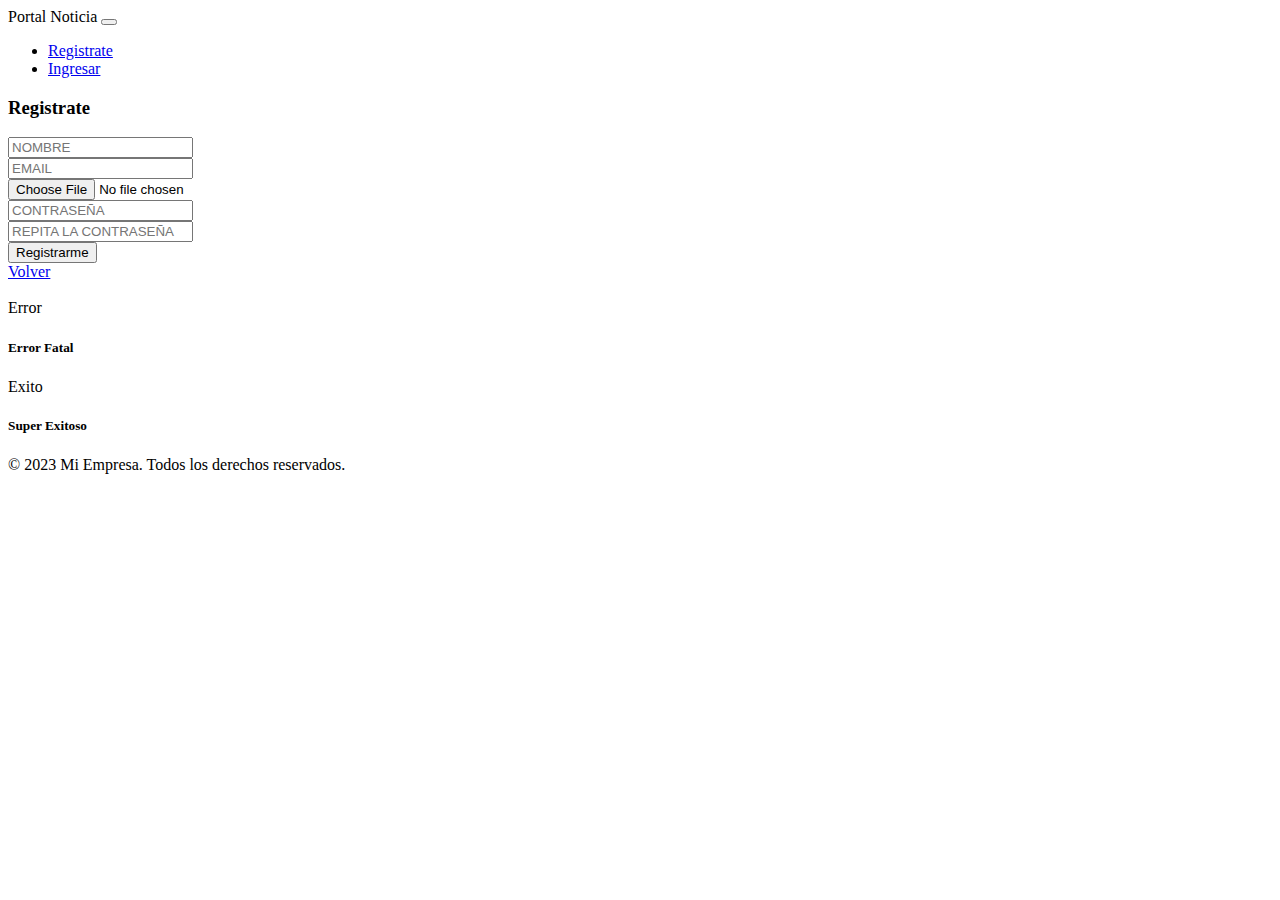
==== Noticia/src/main/resources/templates/registro.html @ ce1ea532 "proyecto spring security" ====
<!DOCTYPE html>
<!--
Click nbfs://nbhost/SystemFileSystem/Templates/Licenses/license-default.txt to change this license
Click nbfs://nbhost/SystemFileSystem/Templates/Other/html.html to edit this template
-->
<html xmlns:th="http://www.thymeleaf.org">
    <head>
        <title>Portal Noticias Independientes</title>
        <meta charset="UTF-8">
        <link rel="stylesheet" href="https://cdn.jsdelivr.net/npm/bootstrap@4.5.3/dist/css/bootstrap.min.css" integrity="sha384-TX8t27EcRE3e/ihU7zmQxVncDAy5uIKz4rEkgIXeMed4M0jlfIDPvg6uqKI2xXr2" crossorigin="anonymous">
        <meta name="viewport" content="width=device-width, initial-scale=1.0">
         <link rel="shortcut icon" href="https://external-content.duckduckgo.com/iu/?u=https%3A%2F%2Fmedia.istockphoto.com%2Fvectors%2Fvector-icon-world-news-colored-sticker-image-inscription-news-on-the-vector-id985191474%3Fk%3D6%26m%3D985191474%26s%3D170667a%26w%3D0%26h%3DLRwLA3X1Ghpgw0G7qhVKmH5ggdX9MDwbRaMLkH1Nfqw%3D&f=1&nofb=1&ipt=9a33520e581ea63317cfe31a7ee6020329504d9d15769613eb963576870819d3&ipo=images" type="image/x-icon">
         <link rel="stylesheet" href="/css/style-login-reg.css">
    </head>
    <body>
        <nav class="navbar navbar-expand-lg navbar-light bg-light">
            <a class="navbar-brand" th:href="@{/}">Portal Noticia</a>
            <button class="navbar-toggler" type="button" data-toggle="collapse" data-target="#navbarText" aria-controls="navbarText" aria-expanded="false" aria-label="Toggle navigation">
                <span class="navbar-toggler-icon"></span>
            </button>
            <div class="collapse navbar-collapse" id="navbarText">
                <ul class="navbar-nav ml-auto">


                    <li class="nav-item active">
                        <a class="nav-link" th:if="${session.usuariosession == null}" href="/registrar">Registrate</a>
                    </li>

                    <li class="nav-item active">
                        <a class="nav-link" th:if="${session.usuariosession == null}" href="/login">Ingresar</a>
                    </li>

                </ul>

            </div>
        </nav> 



        <div class="container-fluid m-5">
    <form class="formulario" th:action="@{/registro}" method="POST" enctype="multipart/form-data">
        <div class="form-group row my-3">
            <div class="col-md-6 col-lg-8">
                <h3 class="card-title">Registrate</h3>
            </div>
        </div>
        <div class="form-group row my-3">
            <div class="col-md-6 col-lg-8">
                <input type="text" class="form-control" name="nombre" th:value="${nombre}" placeholder="NOMBRE">
            </div>
        </div>
        <div class="form-group row my-3">
            <div class="col-md-6 col-lg-8">
                <input type="email" class="form-control" name="email" th:value="${email}" placeholder="EMAIL">
            </div>
        </div>
        <div class="form-group row my-3">
            <div class="col-md-6 col-lg-8">
                <input type="file" class="form-control" name="archivo">
            </div>
        </div>
        <div class="form-group row my-3">
            <div class="col-md-6 col-lg-8">
                <input type="password" class="form-control" name="password" th:value="${password}" placeholder="CONTRASEÑA">
            </div>
        </div>
        <div class="form-group row my-3">
            <div class="col-md-6 col-lg-8">
                <input type="password" class="form-control" name="password2" th:value="${password2}" placeholder="REPITA LA CONTRASEÑA">
            </div>
        </div>
        <div class="form-group row my-3">
            <div class="col-md-6 col-lg-8">
                <button type="submit" class="btn btn-primary">Registrarme</button>
            </div>
        </div>
        <div class="form-group row my-3">
            <div class="col-md-6 col-lg-8">
                <a href="/" class="btn btn-primary">Volver</a>
            </div>
        </div>
    </form>
</div>

        <br>

        <!--USAMOS THYMELEAF PARA LOS ALERTS-->   
        <div th:if="${error != null}" class="card text-white bg-danger mb-3" style="max-width: 18rem;">
            <div class="card-header">Error</div>
            <div class="card-body">
                <h5 class="card-title">Error Fatal</h5>
                <p class="card-text" th:text="${error}" ></p> 
            </div>
        </div>
        <div th:if="${exito != null}" class="card text-white bg-success mb-3" style="max-width: 18rem;">
            <div class="card-header">Exito</div>
            <div class="card-body">
                <h5 class="card-title">Super Exitoso</h5>
                <p class="card-text" th:text="${exito}" ></p>
            </div>
        </div>

        <footer>
            <p>&copy; 2023 Mi Empresa. Todos los derechos reservados.</p>
        </footer>   

        <script src="https://code.jquery.com/jquery-3.5.1.slim.min.js" integrity="sha384-DfXdz2htPH0lsSSs5nCTpuj/zy4C+OGpamoFVy38MVBnE+IbbVYUew+OrCXaRkfj" crossorigin="anonymous"></script>
        <script src="https://cdn.jsdelivr.net/npm/bootstrap@4.5.3/dist/js/bootstrap.bundle.min.js" integrity="sha384-ho+j7jyWK8fNQe+A12Hb8AhRq26LrZ/JpcUGGOn+Y7RsweNrtN/tE3MoK7ZeZDyx" crossorigin="anonymous"></script>
    </body>
</html>
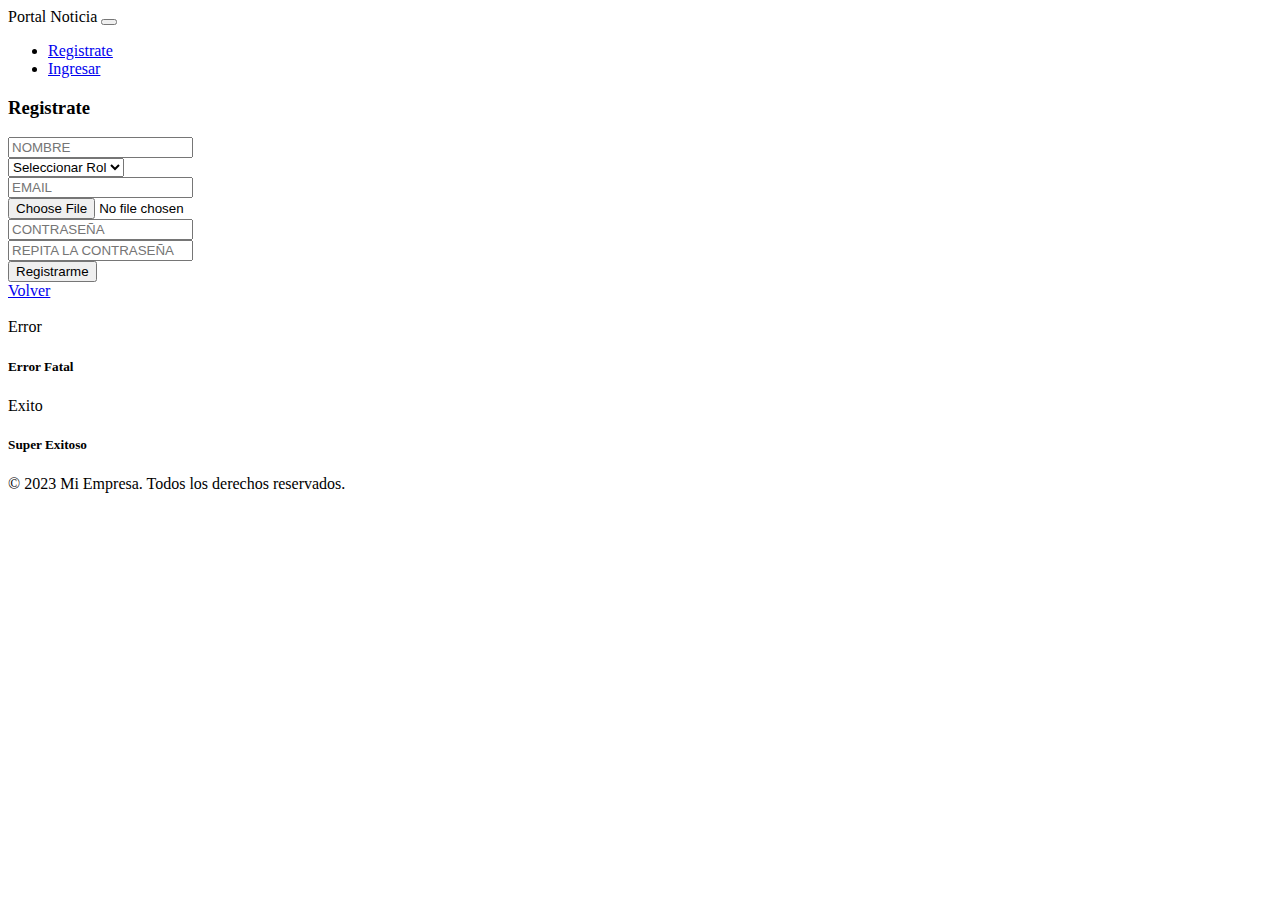
==== commit 421c34bd: "proyecto spring security" ====
--- a/Noticia/src/main/resources/templates/registro.html
+++ b/Noticia/src/main/resources/templates/registro.html
@@ -49,6 +49,15 @@
                 <input type="text" class="form-control" name="nombre" th:value="${nombre}" placeholder="NOMBRE">
             </div>
         </div>
+        
+        <!--DROPDOWN PARA SELECCIONAR ROL-->
+         <div class="form-group my-3">
+                    <select name="rol">
+                        <option>Seleccionar Rol</option>
+                       <option th:each="rol : ${roles}" th:value="${rol}" th:text="${rol}"></option>
+                    </select>
+                </div>
+        
         <div class="form-group row my-3">
             <div class="col-md-6 col-lg-8">
                 <input type="email" class="form-control" name="email" th:value="${email}" placeholder="EMAIL">
